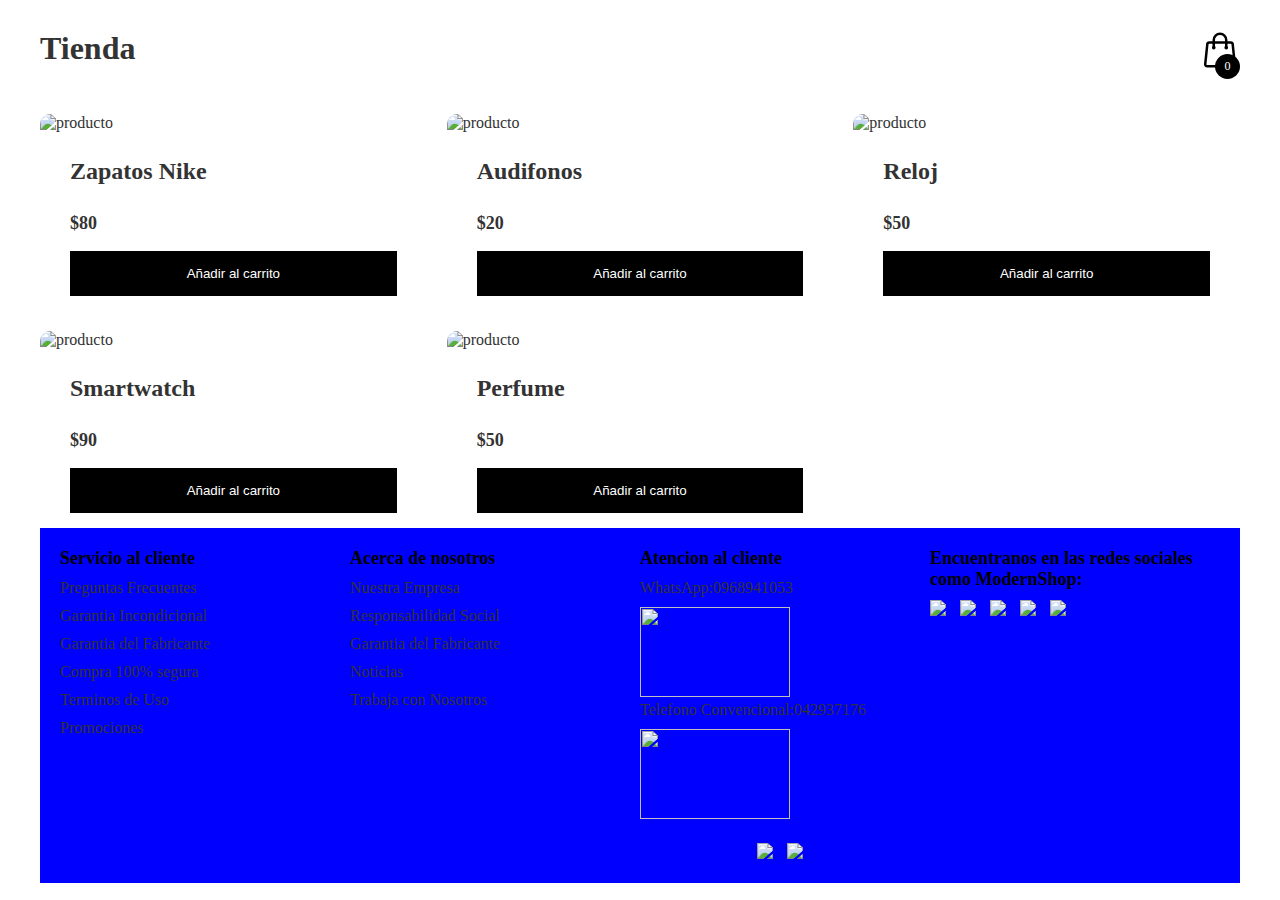
==== index.html @ 3263c83a "Update index.html" ====
<!DOCTYPE html>
<html lang="en">
	<head>
<!-- Google tag (gtag.js) -->
<script async src="https://www.googletagmanager.com/gtag/js?id=G-VLZ01SLKZ1"></script>
<script>
  window.dataLayer = window.dataLayer || [];
  function gtag(){dataLayer.push(arguments);}
  gtag('js', new Date());

  gtag('config', 'G-VLZ01SLKZ1');
</script>
		
		<meta charset="UTF-8" />
		<meta http-equiv="X-UA-Compatible" content="IE=edge" />
		<meta
			name="viewport"
			content="width=device-width, initial-scale=1.0"
		/>
		<title>ModernShop</title>
		<link rel="stylesheet" href="index.css" />
	</head>
	

	
	<body>
		<header>
			<h1>Tienda</h1>

			<div class="container-icon">
				<svg
					xmlns="http://www.w3.org/2000/svg"
					fill="none"
					viewBox="0 0 24 24"
					stroke-width="1.5"
					stroke="currentColor"
					class="icon-cart"
				>
					<path
						stroke-linecap="round"
						stroke-linejoin="round"
						d="M15.75 10.5V6a3.75 3.75 0 10-7.5 0v4.5m11.356-1.993l1.263 12c.07.665-.45 1.243-1.119 1.243H4.25a1.125 1.125 0 01-1.12-1.243l1.264-12A1.125 1.125 0 015.513 7.5h12.974c.576 0 1.059.435 1.119 1.007zM8.625 10.5a.375.375 0 11-.75 0 .375.375 0 01.75 0zm7.5 0a.375.375 0 11-.75 0 .375.375 0 01.75 0z"
					/>
				</svg>
				<div class="count-products">
					<span id="contador-productos">0</span>
				</div>

				<div class="container-cart-products hidden-cart">
					<div class="cart-product">
						<div class="info-cart-product">
                            <span class="cantidad-producto-carrito">1</span>
                            <p class="titulo-producto-carrito">Zapatos Nike</p>
                            <span class="precio-producto-carrito">$80</span>
                        </div>
						<svg
							xmlns="http://www.w3.org/2000/svg"
							fill="none"
							viewBox="0 0 24 24"
							stroke-width="1.5"
							stroke="currentColor"
							class="icon-close"
						>
							<path
								stroke-linecap="round"
								stroke-linejoin="round"
								d="M6 18L18 6M6 6l12 12"
							/>
						</svg>
					</div>
                    <div class="cart-total">
                        <h3>Total:</h3>
                        <span class="total-pagar">$200</span>
                    </div>
				</div>
			</div>
		</header>
		<div class="container-items">
			<div class="item">
				<figure>
					<img
						src="https://images.unsplash.com/photo-1542291026-7eec264c27ff?ixlib=rb-1.2.1&ixid=MnwxMjA3fDB8MHxwaG90by1wYWdlfHx8fGVufDB8fHx8&auto=format&fit=crop&w=1170&q=80"
						alt="producto"
					/>
				</figure>
				<div class="info-product">
					<h2>Zapatos Nike</h2>
					<p class="price">$80</p>
					<button>Añadir al carrito</button>
				</div>
			</div>
			<div class="item">
				<figure>
					<img
						src="https://images.unsplash.com/photo-1505740420928-5e560c06d30e?ixlib=rb-1.2.1&ixid=MnwxMjA3fDB8MHxwaG90by1wYWdlfHx8fGVufDB8fHx8&auto=format&fit=crop&w=1170&q=80"
						alt="producto"
					/>
				</figure>
				<div class="info-product">
					<h2>Audifonos</h2>
					<p class="price">$20</p>
					<button>Añadir al carrito</button>
				</div>
			</div>
			<div class="item">
				<figure>
					<img
						src="https://images.unsplash.com/photo-1523275335684-37898b6baf30?ixlib=rb-1.2.1&ixid=MnwxMjA3fDB8MHxwaG90by1wYWdlfHx8fGVufDB8fHx8&auto=format&fit=crop&w=1099&q=80"
						alt="producto"
					/>
				</figure>
				<div class="info-product">
					<h2>Reloj</h2>
					<p class="price">$50</p>
					<button>Añadir al carrito</button>
				</div>
			</div>
			<div class="item">
				<figure>
					<img
						src="https://images.unsplash.com/photo-1546868871-7041f2a55e12?ixlib=rb-1.2.1&ixid=MnwxMjA3fDB8MHxwaG90by1wYWdlfHx8fGVufDB8fHx8&auto=format&fit=crop&w=764&q=80"
						alt="producto"
					/>
				</figure>
				<div class="info-product">
					<h2>Smartwatch</h2>
					<p class="price">$90</p>
					<button>Añadir al carrito</button>
				</div>
			</div>
			<div class="item">
				<figure>
					<img
						src="https://images.unsplash.com/photo-1585386959984-a4155224a1ad?ixlib=rb-1.2.1&ixid=MnwxMjA3fDB8MHxwaG90by1wYWdlfHx8fGVufDB8fHx8&auto=format&fit=crop&w=1074&q=80"
						alt="producto"
					/>
				</figure>
				<div class="info-product">
					<h2>Perfume</h2>
					<p class="price">$50</p>
					<button>Añadir al carrito</button>
				</div>
			</div>
		</div>

 <footer class="footer">

        <div class="link">
            <h3>Servicio al cliente</h3>
            <ul>
                <li><a href="#">Preguntas Frecuentes</a></li>
                <li><a href="#">Garantia Incondicional</a></li>
                <li><a href="#">Garantia del Fabricante</a></li>
                <li><a href="#">Compra 100% segura</a></li>
                <li><a href="#">Terminos de Uso</a></li>
                <li><a href="#">Promociones</a></li>
            </ul>

        </div>		
<div class="link">
            <h3>Acerca de nosotros</h3>
            <ul>
                <li><a href="#">Nuestra Empresa</a></li>
                <li><a href="#">Responsabilidad Social</a></li>
                <li><a href="#">Garantia del Fabricante</a></li>
                <li><a href="#">Noticias</a></li>
                <li><a href="#">Trabaja con Nosotros</a></li>
            </ul>

        </div>

        <div class="link">
            <h3>Atencion al cliente</h3>
            <ul>
                <li><a href="#">WhatsApp:0968941053</a></li>
                <img src="Whatsapp-logo.png" width="150" height="90">
                <li><a href="#">Telefono Convencional:042937176</a></li>
                <img src="dibujo-telefono.jpg" width="150" height="90">
            </ul>

        </div>

        <div class="link">
            <h3>Encuentranos en las redes sociales como ModernShop:</h3>
            <ul>
                <img src="facebook3.jpg" width="90" >
                <img src="instagram4.png" width="170">
                <img src="telegram.jpg" width="120">
                <img src="twitter3.png" width="90">
                <img src="yahoo-mail.jpg" width="180">
            </ul>
        </div>

        <div class="link"></div>
        <ul>
            <img src="store1.png" width="300">
            <img src="store2.png" width="300">
        </ul>
        </div>
    </footer>
    <script src="otro.js"></script>
    <script src="https://unpkg.com/xlsx/dist/xlsx.full.min.js"></script>
    

        <script src="index.js"></script>
	</body>
</html>
---- index.css ----
/* Globales */
*::after,
*::before,
*{
    margin: 0;
    padding: 0;
    box-sizing: border-box;
}

body{
    margin: 0 auto;
    max-width: 1200px;
    font-family: 'Lato';
    color: #333;
}

.icon-cart{
    width: 40px;
    height: 40px;
    stroke: #000;
}

.icon-cart:hover{
    cursor: pointer;
}

img{
    max-width: 100%;
}

/* Header */
header{
    display: flex;
    justify-content: space-between;
    padding: 30px 0 40px 0;
}

.container-icon{
    position: relative;
}

.count-products{
    position: absolute;
    top: 55%;
    right: 0;

    background-color: #000;
    color: #fff;
    width: 25px;
    height: 25px;

    display: flex;
    justify-content: center;
    align-items: center;
    border-radius: 50%;
}

#contador-productos{
    font-size: 12px;
}

.container-cart-products{
    position: absolute;
    top: 50px;
    right: 0;

    background-color: #fff;
    width: 400px;
    z-index: 1;
    box-shadow: 0 10px 20px rgba(0, 0, 0, 0.20);
    border-radius: 10px;
    
}

.cart-product{
    display: flex;
    align-items: center;
    justify-content: space-between;
    padding: 30px;

    border-bottom: 1px solid rgba(0, 0, 0, 0.20);

}

.info-cart-product{
    display: flex;
    justify-content: space-between;
    flex: 0.8;
}

.titulo-producto-carrito{
    font-size: 20px;
}

.precio-producto-carrito{
    font-weight: 700;
    font-size: 20px;
    margin-left: 10px;
}

.cantidad-producto-carrito{
    font-weight: 400;
    font-size: 20px;
}

.icon-close{
    width: 25px;
    height: 25px;
}

.icon-close:hover{
    stroke: red;
    cursor: pointer;
}

.cart-total{
    display: flex;
    justify-content: center;
    align-items: center;
    padding: 20px 0;
    gap: 20px;
}

.cart-total h3{
    font-size: 20px;
    font-weight: 700;
}

.total-pagar{
    font-size: 20px;
    font-weight: 900;
}

.hidden-cart{
    display: none;
}




/* Main */
.container-items{
    display: grid;
    grid-template-columns: repeat(3, 1fr);
    gap: 20px;
}

.item{
    border-radius: 10px;
}

.item:hover{
    box-shadow: 0 10px 20px rgba(0, 0, 0, 0.20);
}

.item img{
    width: 100%;
    height: 300px;
    object-fit: cover;
    border-radius: 10px 10px 0 0;
    transition: all .5s;
}

.item figure{
    overflow: hidden;
}

.item:hover img{
    transform: scale(1.2);
}

.info-product{
    padding: 15px 30px;
    line-height: 2;
    display: flex;
    flex-direction: column;
    gap: 10px;
}

.price{
    font-size: 18px;
    font-weight: 900;
}

.info-product button{
    border: none;
    background: none;
    background-color: #000;
    color: #fff;
    padding: 15px 10px;
    cursor: pointer;
}


.footer{
    padding: 50px 0;
    background-color:blue;
}

.footer .link{
    color: black;
}

.link a{
    color: #4f14f3;
    font-size: 16px;
    display: flex;
    margin-bottom: 10px;
    justify-content: space-between;
}

.footer {
    background-color: blue;
    padding: 20px;
    display: flex;
    flex-wrap: wrap;
    justify-content: space-between;
  }
  
  .footer .link {
    width: 25%;
    margin-bottom: 20px;
  }
  
  .footer h3 {
    font-size: 18px;
    margin-bottom: 10px;
  }
  
  .footer ul {
    list-style: none;
    padding: 0;
    margin: 0;
  }
  
  .footer ul li {
    margin-bottom: 5px;
  }
  
  .footer ul li a {
    text-decoration: none;
    color: #333;
  }
  
  .footer ul li a:hover {
    color: #007bff;
  }
  
  .footer img {
    margin-right: 10px;
  }
  
  .footer::after {
    content: "";
    display: table;
    clear: both;
  }
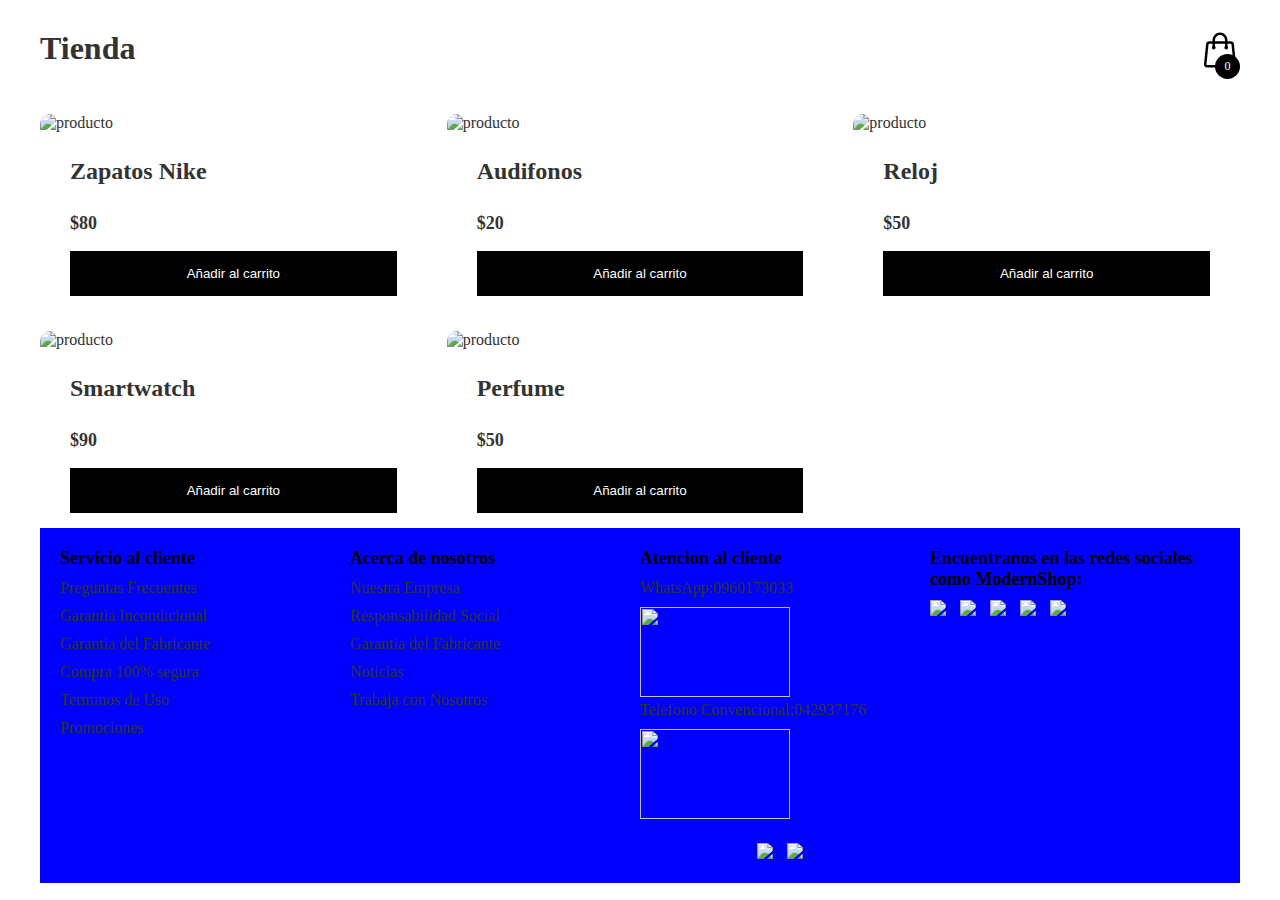
==== commit a01bf3a9: "Update index.html" ====
--- a/index.html
+++ b/index.html
@@ -172,8 +172,8 @@
         <div class="link">
             <h3>Atencion al cliente</h3>
             <ul>
-                <li><a href="#">WhatsApp:0968941053</a></li>
-                <img src="Whatsapp-logo.png" width="150" height="90">
+                <li><a href="#">WhatsApp:0960173033</a></li>
+                <img src="https://i.blogs.es/0de5ac/whatsapposcuroz/450_1000.webp" width="150" height="90">
                 <li><a href="#">Telefono Convencional:042937176</a></li>
                 <img src="dibujo-telefono.jpg" width="150" height="90">
             </ul>
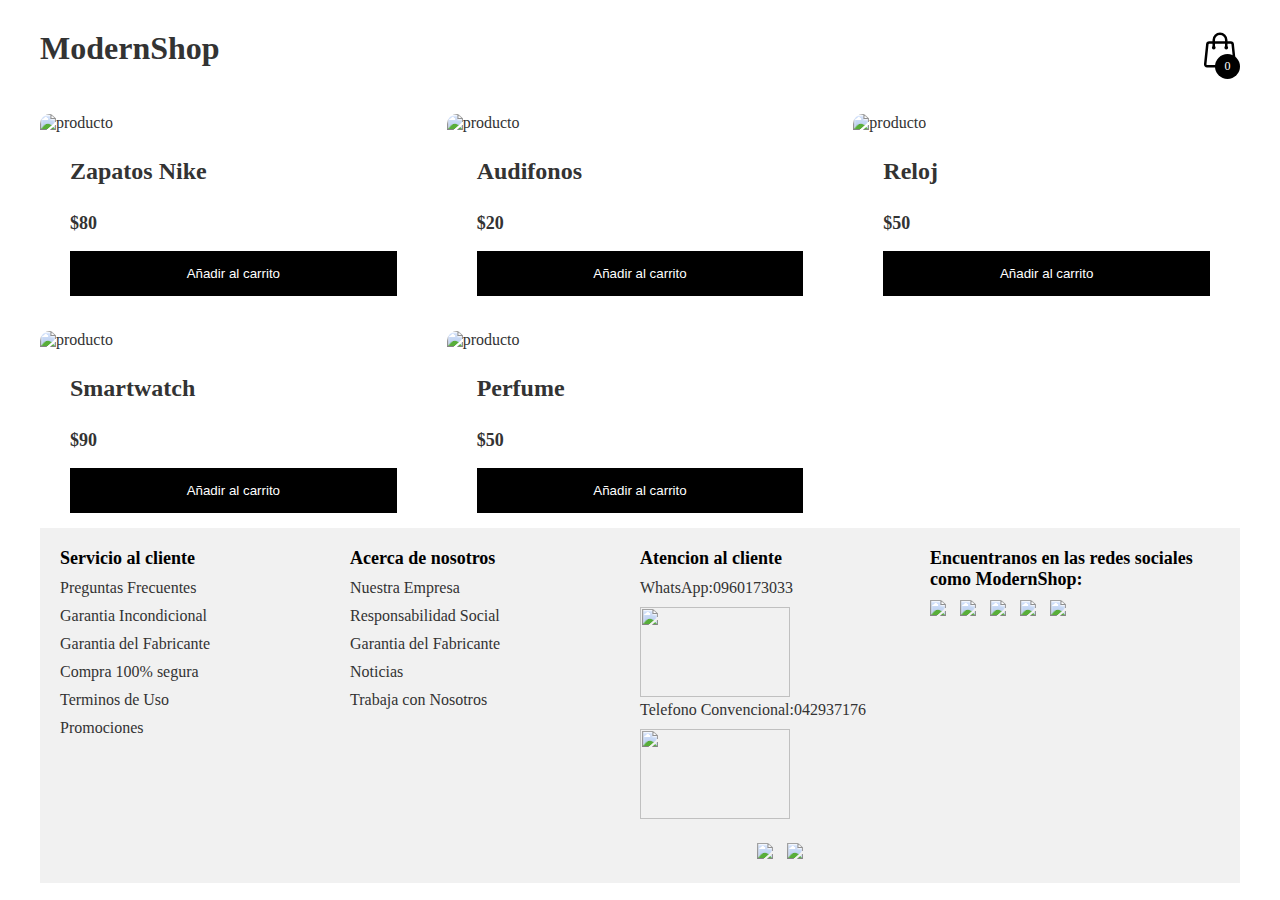
==== commit 714d86a5: "Update index.html" ====
--- a/index.html
+++ b/index.html
@@ -25,7 +25,7 @@
 	
 	<body>
 		<header>
-			<h1>Tienda</h1>
+			<h1>ModernShop</h1>
 
 			<div class="container-icon">
 				<svg
--- a/index.css
+++ b/index.css
@@ -194,7 +194,7 @@
 
 .footer{
     padding: 50px 0;
-    background-color:blue;
+    background-color:lightskyblue;
 }
 
 .footer .link{
@@ -210,7 +210,7 @@
 }
 
 .footer {
-    background-color: blue;
+    background-color: #f1f1f1;
     padding: 20px;
     display: flex;
     flex-wrap: wrap;
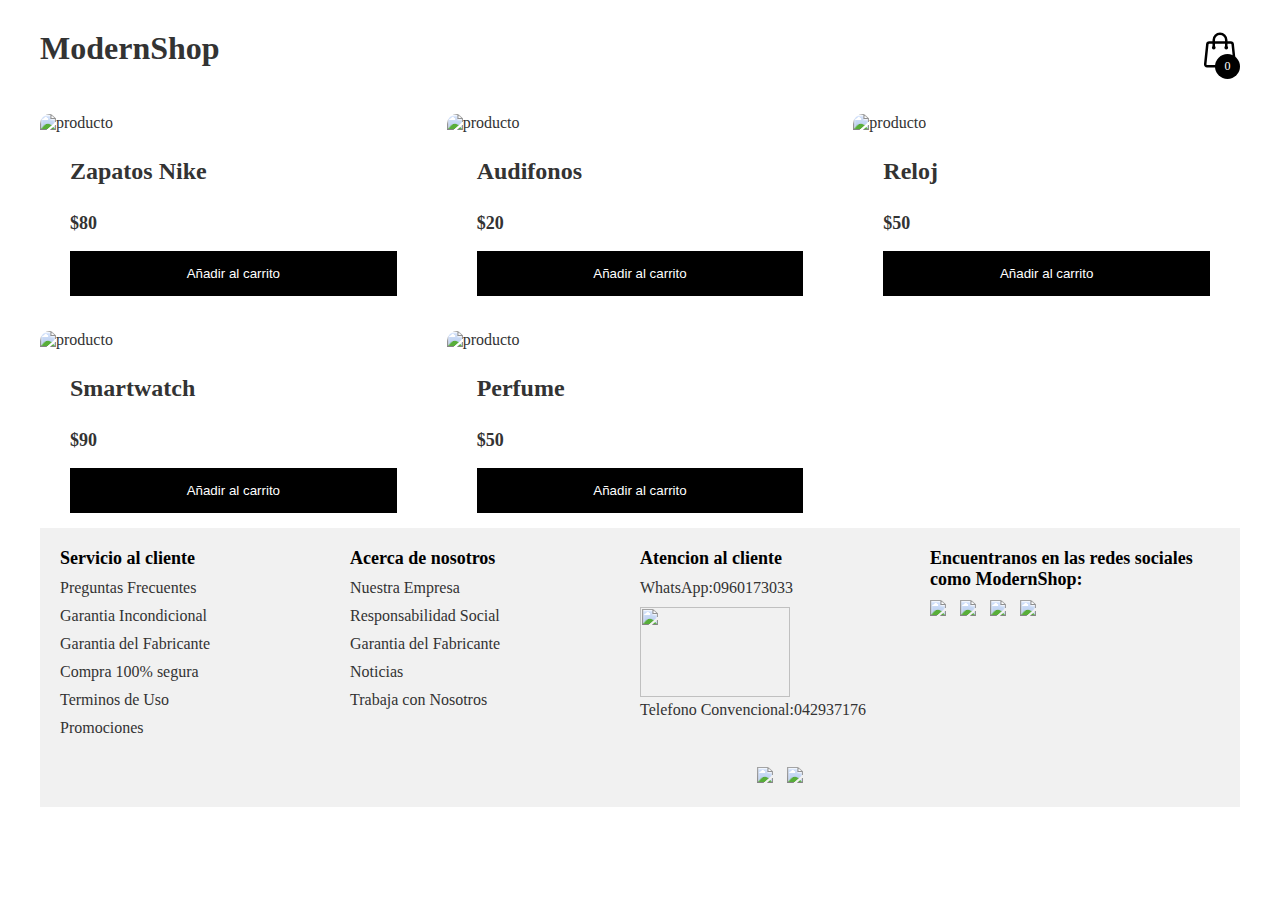
==== commit 062ebaa4: "Update index.html" ====
--- a/index.html
+++ b/index.html
@@ -175,7 +175,7 @@
                 <li><a href="#">WhatsApp:0960173033</a></li>
                 <img src="https://i.blogs.es/0de5ac/whatsapposcuroz/450_1000.webp" width="150" height="90">
                 <li><a href="#">Telefono Convencional:042937176</a></li>
-                <img src="dibujo-telefono.jpg" width="150" height="90">
+
             </ul>
 
         </div>
@@ -183,18 +183,17 @@
         <div class="link">
             <h3>Encuentranos en las redes sociales como ModernShop:</h3>
             <ul>
-                <img src="facebook3.jpg" width="90" >
-                <img src="instagram4.png" width="170">
-                <img src="telegram.jpg" width="120">
-                <img src="twitter3.png" width="90">
-                <img src="yahoo-mail.jpg" width="180">
+                <img src="https://upload.wikimedia.org/wikipedia/commons/c/cd/Facebook_logo_%28square%29.png" width="90" >
+                <img src="https://encrypted-tbn0.gstatic.com/images?q=tbn:ANd9GcT6U1tVe3cZUm9eQbmO-8Bq7IEH8qvUdzqRFRWpaoop-A&s" width="170">
+                <img src="https://upload.wikimedia.org/wikipedia/commons/thumb/8/82/Telegram_logo.svg/1024px-Telegram_logo.svg.png" width="120">
+                <img src="https://img.freepik.com/vector-gratis/nuevo-diseno-icono-x-logotipo-twitter-2023_1017-45418.jpg?size=338&ext=jpg&ga=GA1.1.672697106.1714867200&semt=ais" width="90">
             </ul>
         </div>
 
         <div class="link"></div>
         <ul>
-            <img src="store1.png" width="300">
-            <img src="store2.png" width="300">
+            <img src="https://w7.pngwing.com/pngs/440/692/png-transparent-app-store-apple-logo-apple-text-logo-microsoft-store.png" width="300">
+            <img src="https://contentgrid.thdstatic.com/hdus/en_US/DTCCOMNEW/fetch/NexGen/ContentPage/androidbadgesbox2.png" width="300">
         </ul>
         </div>
     </footer>
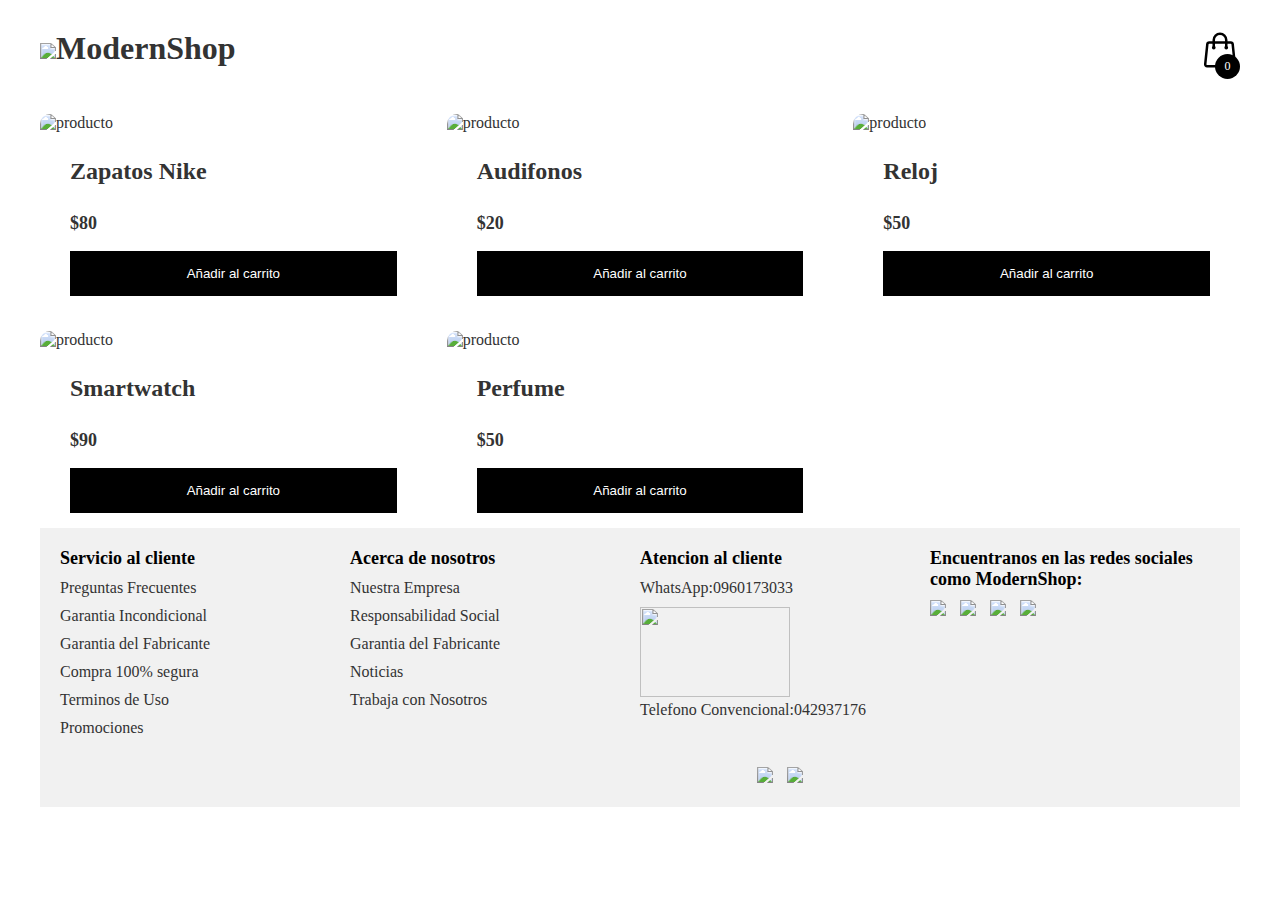
==== commit a5afbeb3: "Update index.html" ====
--- a/index.html
+++ b/index.html
@@ -25,7 +25,7 @@
 	
 	<body>
 		<header>
-			<h1>ModernShop</h1>
+			<h1><img src="https://cdn-icons-png.flaticon.com/512/2331/2331966.png" width="50">ModernShop</h1>
 
 			<div class="container-icon">
 				<svg
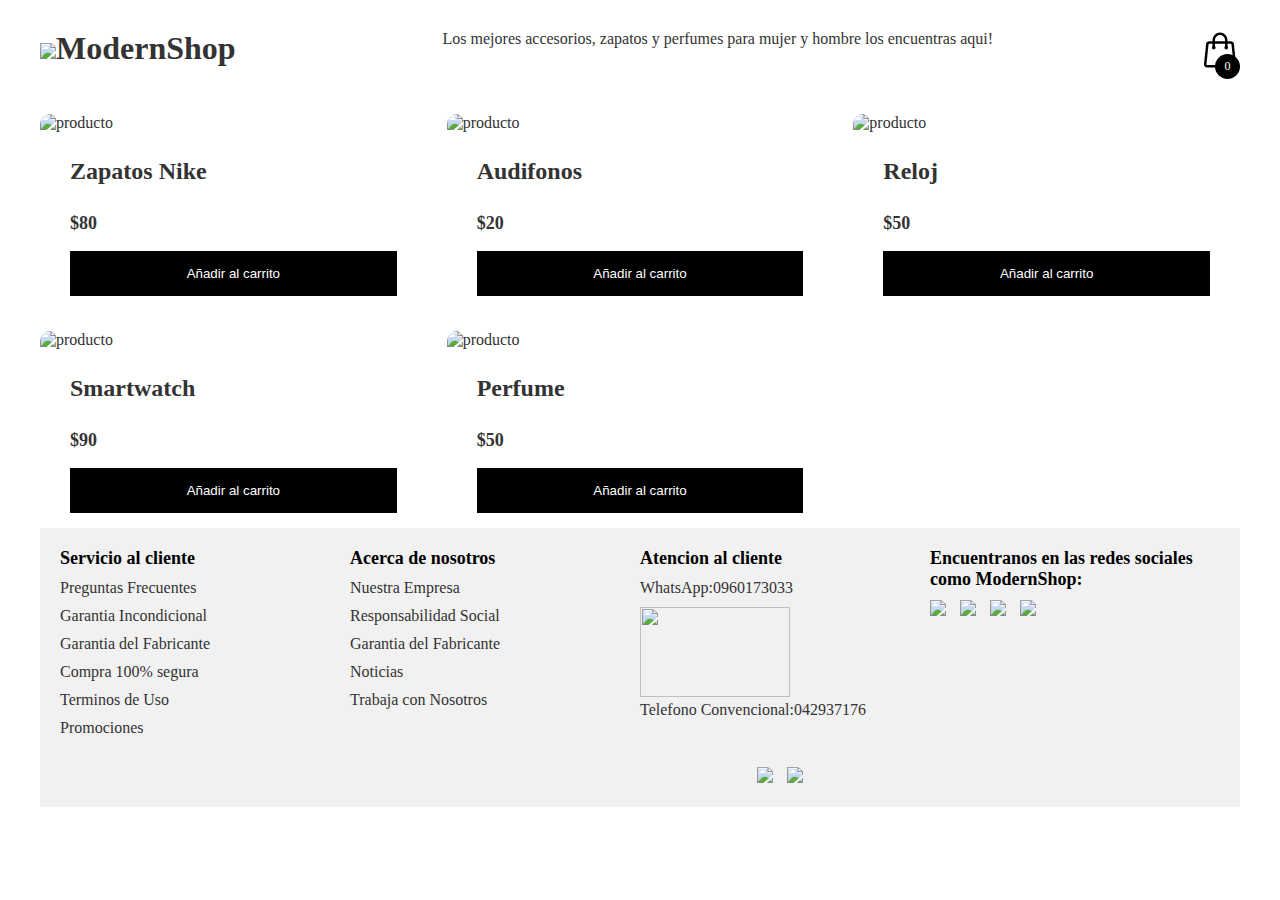
==== commit f7511d9a: "Update index.html" ====
--- a/index.html
+++ b/index.html
@@ -26,7 +26,7 @@
 	<body>
 		<header>
 			<h1><img src="https://cdn-icons-png.flaticon.com/512/2331/2331966.png" width="50">ModernShop</h1>
-
+                                <p><align="justify">Los mejores accesorios, zapatos y perfumes para mujer y hombre los encuentras aqui!</align></p>
 			<div class="container-icon">
 				<svg
 					xmlns="http://www.w3.org/2000/svg"
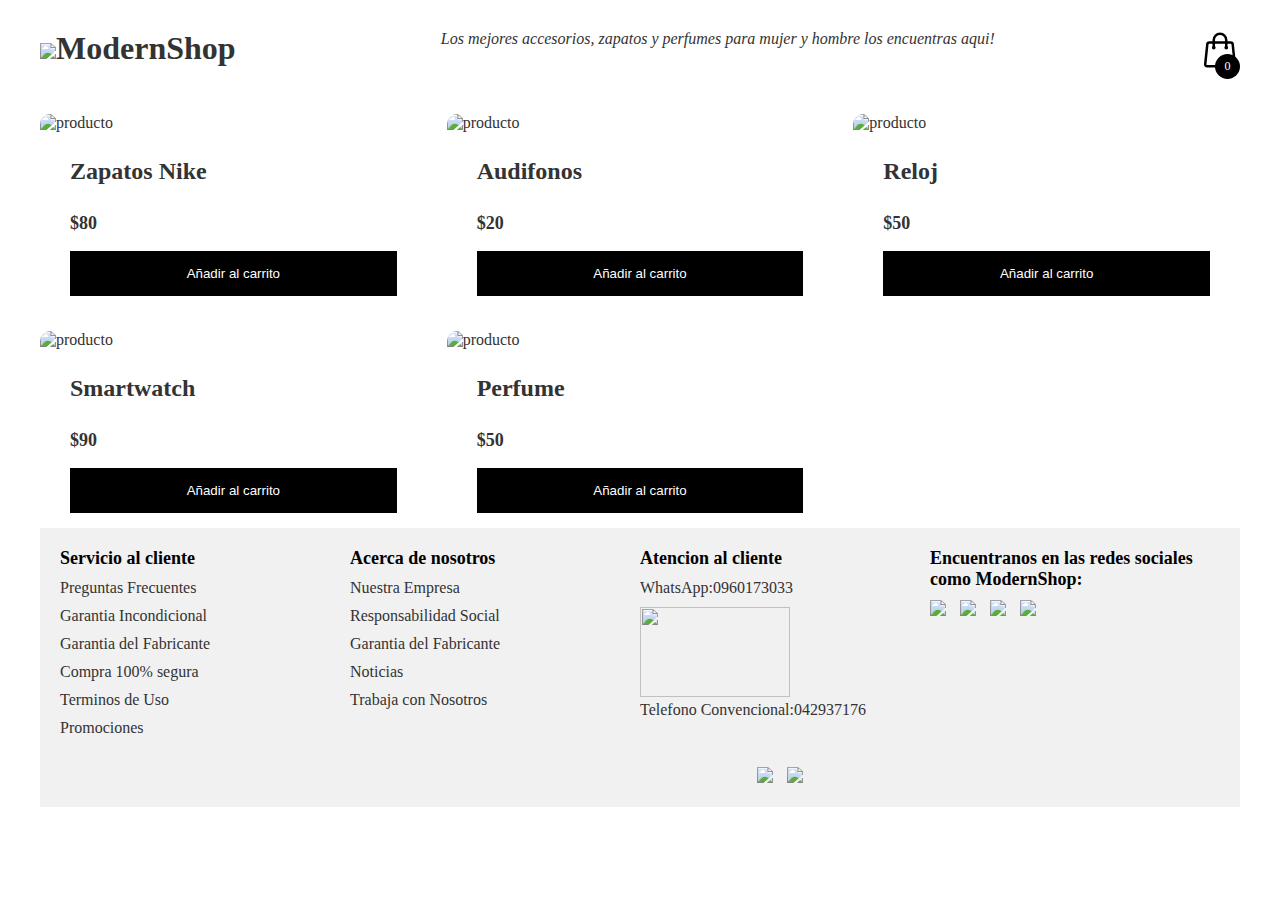
==== commit aab3842c: "Update index.html" ====
--- a/index.html
+++ b/index.html
@@ -26,7 +26,7 @@
 	<body>
 		<header>
 			<h1><img src="https://cdn-icons-png.flaticon.com/512/2331/2331966.png" width="50">ModernShop</h1>
-                                <p><align="justify">Los mejores accesorios, zapatos y perfumes para mujer y hombre los encuentras aqui!</align></p>
+                                <p><i><align="justify">Los mejores accesorios, zapatos y perfumes para mujer y hombre los encuentras aqui!</align></i></p>
 			<div class="container-icon">
 				<svg
 					xmlns="http://www.w3.org/2000/svg"
